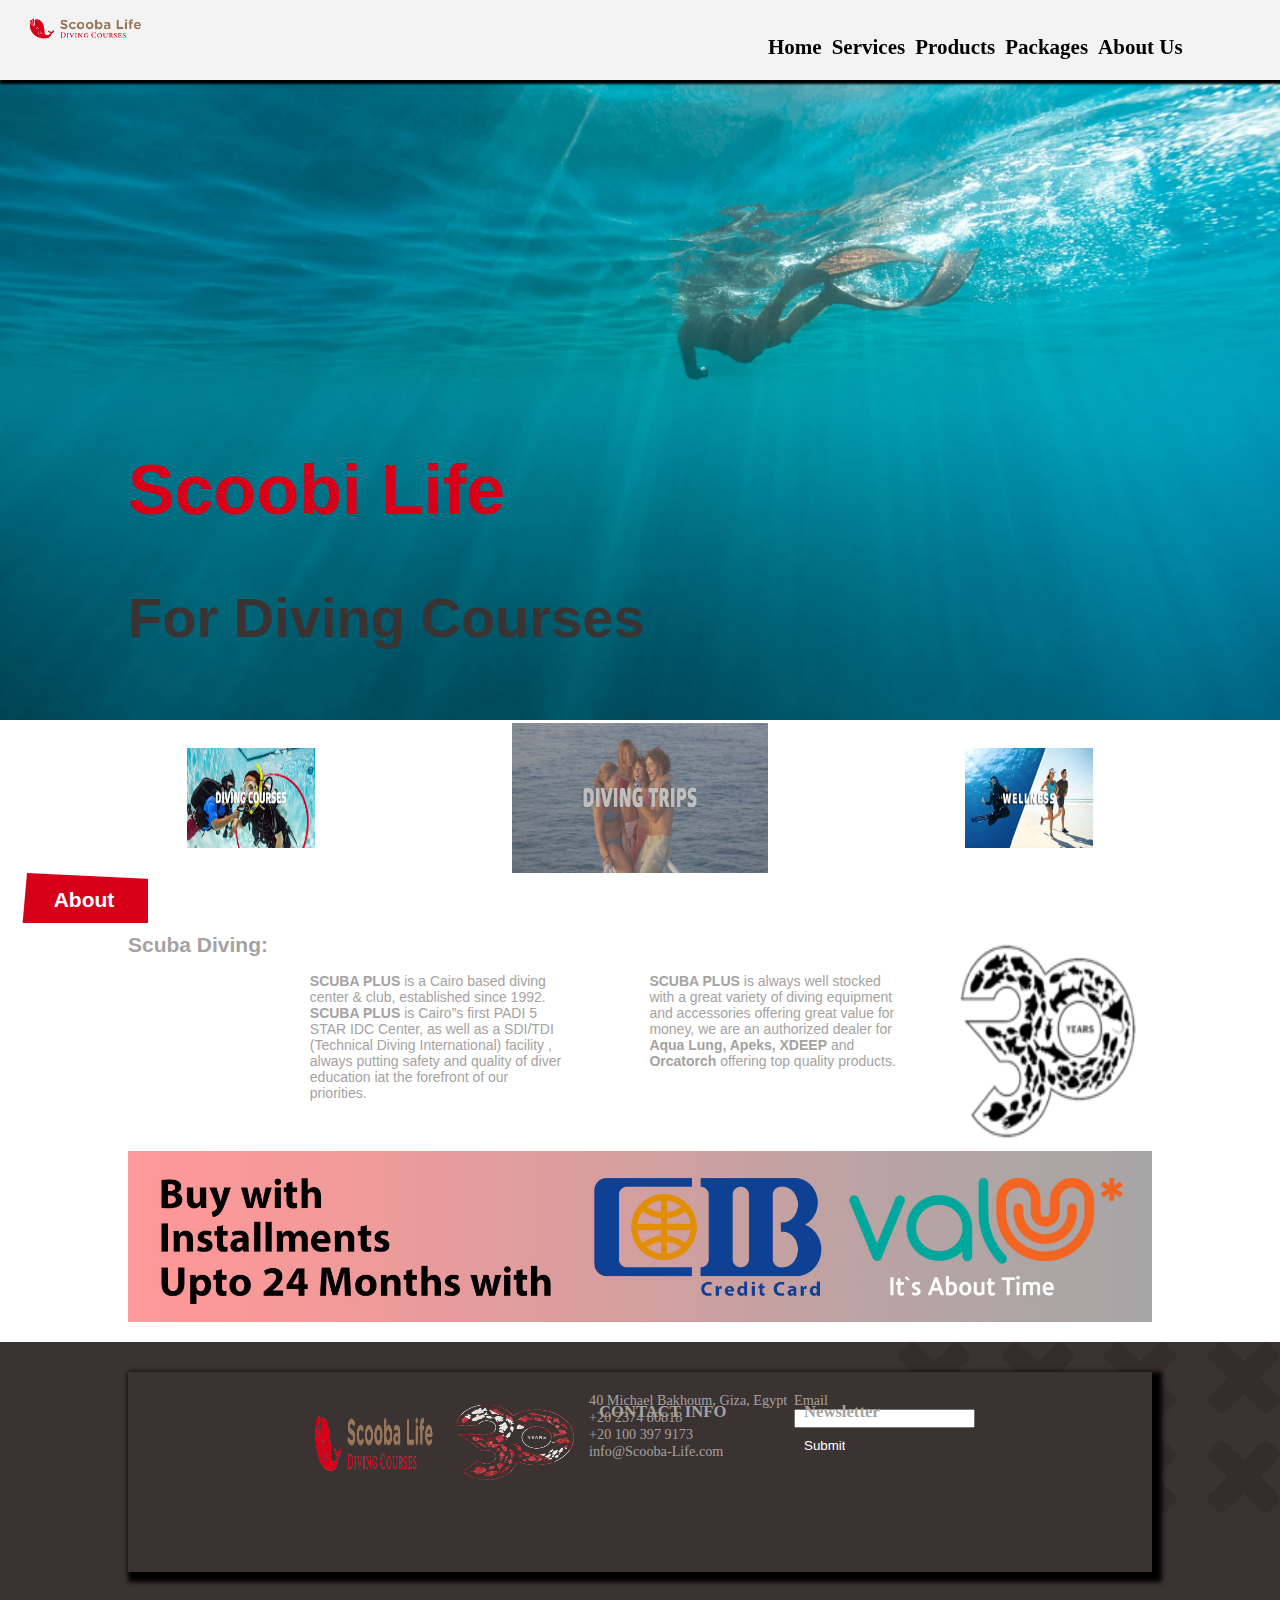
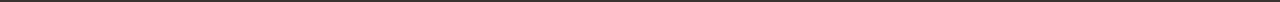
==== index.html @ 003651d9 "Add files via upload" ====
<!DOCTYPE html>
<html lang="en">
<head>
    <meta charset="UTF-8">
    <meta name="viewport" content="width=device-width, initial-scale=1.0">
    <link rel="stylesheet" href="Style.css">
    <title>Scooba Life</title>
</head>
<body>
    <nav id="nav">
        <img src="Assets/Logo.png" id="logo" alt="image not found" />
        <ul class="nav-item" id="nav-item">
          <li id="item-1"><a href="index.html">Home</a></li>
          <li id="item-2"><a href="Services.html">Services</a></li>
          <li id="item-3"><a href="Products.html">Products</a></li>
          <li id="item-4"><a href="Packages.html">Packages</a></li>
          <li id="item-5"><a href="About Us.html">About Us</a></li>
        </ul>
      </nav>
<section class="hero">
<div class="home-section" >
    <h1 id="home-title" >Scoobi Life</h1id><br>
    <h3 id="sub-title">For Diving Courses</h3>
    <img src="Assets/Home-Section-2.jpg" alt="image not found" id="home-image">


</div>
    <div class="slide">
        <img id="image-1" src="Assets/1.png" alt="image not found">
        <img id="image-2" src="Assets/2.png" alt="image not found">
        <img id="image-3" src="Assets/3.png" alt="image not found">
    </div>
    <div class="title" id="title">
        <h2>About</h2>
        
    </div>

    <div class="about-descripiton" id="about-desc">
        <h2 id="about-title" >Scuba Diving:</h2>

        <p id="about-pragh-1">
            <strong>SCUBA PLUS</strong> is a Cairo based diving center & club, established since 1992. <br>
            <strong>SCUBA PLUS</strong> is Cairo”s first PADI 5 STAR IDC Center, as well as a SDI/TDI
 (Technical Diving International) facility , always putting safety and quality of
 diver education iat the forefront of our
priorities.
        </p>
        <p id="about-pragh-2">
            <strong>SCUBA PLUS</strong> is always well stocked with a great variety of diving equipment
 and accessories offering great value for money, we are an authorized dealer
 for <strong>Aqua Lung, Apeks, XDEEP</strong> and
<strong>Orcatorch</strong> offering top quality products.
        </p>
        <img src="Assets/30transparent 2.png" alt="image not found">
    </div>
    <div class="ads">
        <img src="Assets/ad image.png" alt="image not found">
    </div>

</section>
<footer>
    <div class="footer-top">
        <div class="container">
            <div class="row">
              <div class="home-central" id="central">
                <img id="footer-img" src="Assets/Logo.png" alt="image not found">
                <img id="footer-img" src="Assets/30imag.png" alt="image not found">
                <div class="contect" id="contect">
                 <h3><i class=""></i>CONTACT INFO</h3>
                 <ul>
                    <li>40 Michael Bakhoum, Giza, Egypt</li>
                    <li>+20 2374 80818</li>
                    <li>+20 100 397 9173</li>
                    <li>info@Scooba-Life.com</li>
                 </ul>
                </div>
                <div class="email">
                 <h3><i class=""></i>Newsletter</h3>
                 <label for="Email">Email</label><br>
                 <input type="email" name="Email" id="input-email"><br>
                    <input type="button" value="Submit">
                </div>
              </div>
            </div>
        </div>
    </div>
</footer>

<script>



/* Storing user's device details in a variable*/
let details = navigator.userAgent;

/* Creating a regular expression 
containing some mobile devices keywords 
to search it in details string*/
let regexp = /android|iphone|kindle|ipad/i;

/* Using test() method to search regexp in details
it returns boolean value*/
let isMobileDevice = regexp.test(details);

if (isMobileDevice) {
  console.log("Moblie Done");
  document.getElementById("logo").style.width = "20%";
  document.getElementById("logo").style.top = "20px";
 

  document.getElementById("nav-item").style.width = "70%";
  document.getElementById("nav-item").style.height = "40px";
  document.getElementById("item-1").style.fontSize = "0.8em";
  document.getElementById("item-2").style.fontSize = "0.8em";
  document.getElementById("item-3").style.fontSize = "0.8em";
  document.getElementById("item-4").style.fontSize = "0.8em";
  document.getElementById("item-5").style.fontSize = "0.8em";
  document.getElementById("central").style.flexWrap = "nowrap";
  document.getElementById("contect").style.width = "auto";
  document.getElementById("contect").style.fontSize = "0.8em";
  document.getElementById("input-email").style.width = "100%";
  document.getElementById("footer-img").style.height = "40px";

  // -- GENERAL



  document.getElementById("about-desc").style.display = "block";
  document.getElementById("about-title").style.height = "30px";
  document.getElementById("about-pragh-1").style.width = "100%";
  document.getElementById("about-pragh-2").style.width = "100%";
  document.getElementById("title").style.width = "25%";
  document.getElementById("home-image").style.paddingTop = "80px";
  document.getElementById("image-1").style.height = "unset";
  document.getElementById("image-2").style.height = "unset";
  document.getElementById("image-3").style.height = "unset";
  document.getElementById("home-title").style.fontSize = "3em";
  document.getElementById("home-title").style.top = "22%";
  document.getElementById("sub-title").style.fontSize = "1em";
  document.getElementById("sub-title").style.top = "27%";
 
} else {
  console.log("You are using Desktop");
}






</script>

</body>
</html>
---- Style.css ----
* {
    box-sizing: border-box;
    margin: 0;
    padding: 0;
  }
  body {
    font-size: 14px;
    color: #a5a2a1;
  }
  .home-section h1, h3{
    position: absolute;
    margin-left: 10%;
  }
  .home-section h1{
    font-size: 5em;
    top: 50%;
    color: #d80019;
  }
  .home-section h3{
    font-size: 4em;
    top: 65%;
    color: #3b3331;
  }
  .home-section img{
    z-index: -2;
  }

  ul{
    list-style: none;
  }
nav {
    width: 100%;
    z-index: 999;
    background-color: rgb(243, 243, 243);
    height: 80px;
    position: fixed;
    box-shadow: 2px 2px 2px 2px #000;

}
nav a {
    transition: .2s;
    text-decoration: none;
    color: black;
}
nav a:hover {
    transition: .2s;
    color: #d80019;
    border-bottom: 3px solid #d80019;
}
nav img {
    width: 10%;
    position: absolute;
    left: 20px;
    top: 10px;
}
nav .nav-item {
    list-style: none;
    width: 40%;
    display: flex;
    float: right;
    height: 60px;
    flex-direction: row;
    align-content: flex-end;
    flex-wrap: wrap;
}
nav .nav-item li {
font-size: 1.5em;
font-weight: 700;
margin-right: 10px;
}
.hero {
font-family: "Roboto Condensed",Helvetica,Arial,sans-serif;
width: 100%;

}
.hero img{
width: 100%;
}
.hero .header {
    width: 100%;
    background-color: #8080804a;
    display: block;
    padding-top: 200px;

}
.hero .service-central {
    display: inline-flex;
}
.hero .header .title-course{
    width: 60%;
    margin: 20px auto;
    background-image: url(Assets/x.svg);
    background-repeat: no-repeat;
    background-position-x: right;
}
.hero .header .title-course h1{
    color: black;
    margin-bottom: 50px;
}
.hero .header .title-course a {
    transition: .2s;
    text-decoration: none;
    color: black;
}
.hero .header .title-course a:hover {
    transition: .2s;
    color: #d80019;
   
}
.hero .nav-side {
    z-index: -1;
    width: 15%;
    margin-left: 10%;
    position: inherit;
    box-shadow: 2px 2px 2px 2px;
    height: 300px;
}
.hero .nav-side h5{
padding: 20px;
background-color: #d80019;
color: white;
margin: 20px;

}
.hero .service-dec{
    width: 70%;
    margin-left: 2%;

}
.hero .service-dec p{
    margin-top: 10px;
}
.hero .service-dec img{
    width: 45%;
    margin: 5px;
}
.hero .service-card {
    display: flex;
    flex-wrap: wrap;
}

.hero .service-card .card {
    width: 45%;
    padding: 0;
    text-align: center;
    box-shadow: 2px 2px 2px 2px ;
    margin: 20px;
}
.hero .service-card .card img{
width: 80%;
}

.hero .service-card .card h2{
    width: 70%;
    margin: 0 auto;
}
.hero .service-card .card p{
    text-align: start;
    margin-left: 60px;
}
    .hero .service-card .card button{
    margin: 10px 0;
    width: 80%;
    height: 50px;
    color: white;
    background-color: #d80019;
    font-weight: 700;
    font-size: 1.2em;
    border: none;
}
.hero .bruchcrumb {
    padding-top: 250px;
    width: 80%;
    margin: 0 auto;

}
.hero .product-container {
    width: 80%;
    margin: 30px 10%;
    display: flex;
    flex-wrap: wrap;
}
.hero .product-container h2,h5{
    margin-left: 20px;
    
}

.hero .product-container img{
    
    width: 60%;
    object-fit: contain;
    aspect-ratio: 3/2;
    
}
.hero .product-container .prod-card{
    
    border: 2px solid gainsboro;
    margin: 30px 20px;
    flex-grow: 1;
    flex-basis: 200px;
}

.hero .product-container .prod-card .add-prod{
    
    border-top: 2px solid gainsboro;
    margin-top: 30px;
    padding: 10px;
}
.hero .slide{
    width: 100%;
    display: flex;
    flex-wrap: nowrap;
    flex-direction: row;
    align-content: center;
    justify-content: center;
}
.hero .slide img{
width: 10%;
height: 100px;
margin: auto;
}
.hero .slide img:nth-child(2){
width: 20%;
height: 150px;
margin: 0 10px;
filter: contrast(0.5);
z-index: -1;
}

section .title {
    background: url(Assets/h2background.png);
    background-repeat: no-repeat;
    width: 10%;
    height: 50px;
    display: block;
margin-left: 20px;
}
section .title h2{
text-align: center;
color: white;
padding-top: 15px;
}
.about-descripiton{
    width: 80%;
    display: flex;
    margin: auto;

}
.about-descripiton h2{
    margin-top: 10px;
}
.about-descripiton p{
   width: 25%;
   margin: 50px auto;

}

.about-descripiton img{
   width: 20%;
}

.ads img {
    width: 80%;
    margin: 0 auto;
    display: block;
}
.contact-us {
    display: flex;
    background-image: url(Assets/x.svg);
    background-repeat: no-repeat;
    background-position-x: right;
}
.book-btn {
    text-align: center;
}
.book-btn button {
    width: 60%;
    height: 50px;
    border: none;
    margin: 15px;
    background-color: #3b3331;
    color: white;
    font-size: 1.2em;
    font-weight: 700;
}



.contact-container input,textarea{
    margin: 10px;
    padding: 10px 10px 10px 3px;
    border: 2px solid gainsboro;
}
.contact-container span input,textarea {
 width: 95%;
}
.contact-button {
    display: flex;
 width: 95%;
}
.contact-button button {
    flex-grow: 1;
    height: 50px;
    margin-left: 100px;
    color: white;
    font-size: 1em;
    font-weight: 700;
    background-color: #d80019;
    border: none;
}



footer {
    background-color: #3b3331;
    position: relative;
    overflow: hidden;
    color: #a5a2a1;
    font-size: .88889rem;
    background-image: url(Assets/x.svg);
    background-repeat: no-repeat;
    background-position-x: right;
    margin-top: 20px;
}
.footer-top {
    width: 80%;
    margin: 30px auto;
    display: block;
    background-color: #3b3331;
    box-shadow: 5px 5px 5px 5px #000;

}
.footer-top .row{
    height: 200px;
}
.footer-top .row .home-central{
    display: flex;
    width: 70%;
    margin: auto;
    flex-wrap: wrap;
    flex-direction: row;
    justify-content: space-around;
    height: 93px;
    padding: 20px;
}
.footer-top .row .home-central h3{
    margin: 10px;

}
.footer-top img{
    width: 20%;
    height: 100px;

}
.footer-top input[type="button"]{
    background: none;
    color: white;
    border: none;
    margin: 10px;
    cursor: pointer;
}
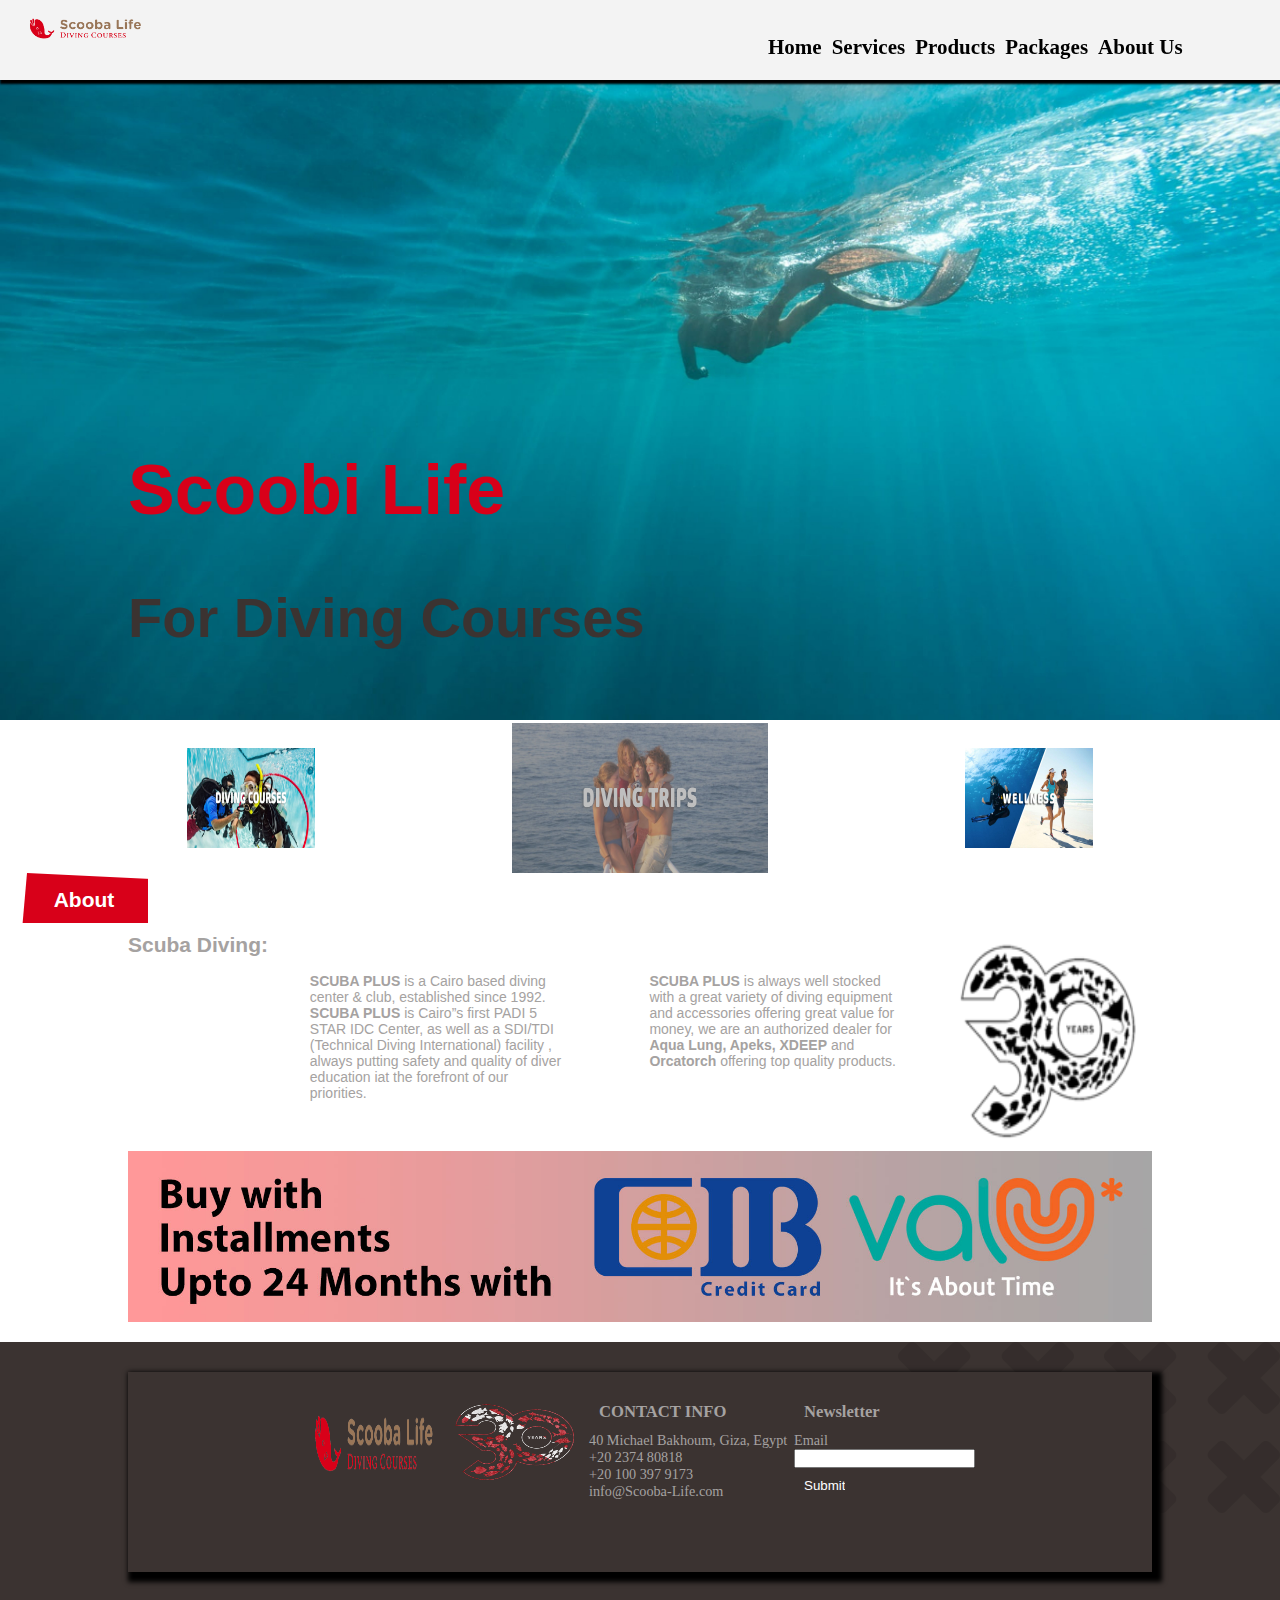
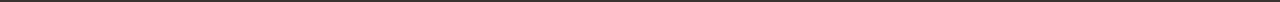
==== commit 89f4c314: "index.html" ====
--- a/index.html
+++ b/index.html
@@ -3,6 +3,7 @@
 <head>
     <meta charset="UTF-8">
     <meta name="viewport" content="width=device-width, initial-scale=1.0">
+    <link rel="icon" href="Assets/Logo-icon.png" type="image/x-icon">
     <link rel="stylesheet" href="Style.css">
     <title>Scooba Life</title>
 </head>
@@ -151,4 +152,4 @@
 </script>
 
 </body>
-</html>+</html>
--- a/Style.css
+++ b/Style.css
@@ -345,6 +345,7 @@
 }
 .footer-top .row .home-central h3{
     margin: 10px;
+    position: unset;
 
 }
 .footer-top img{
